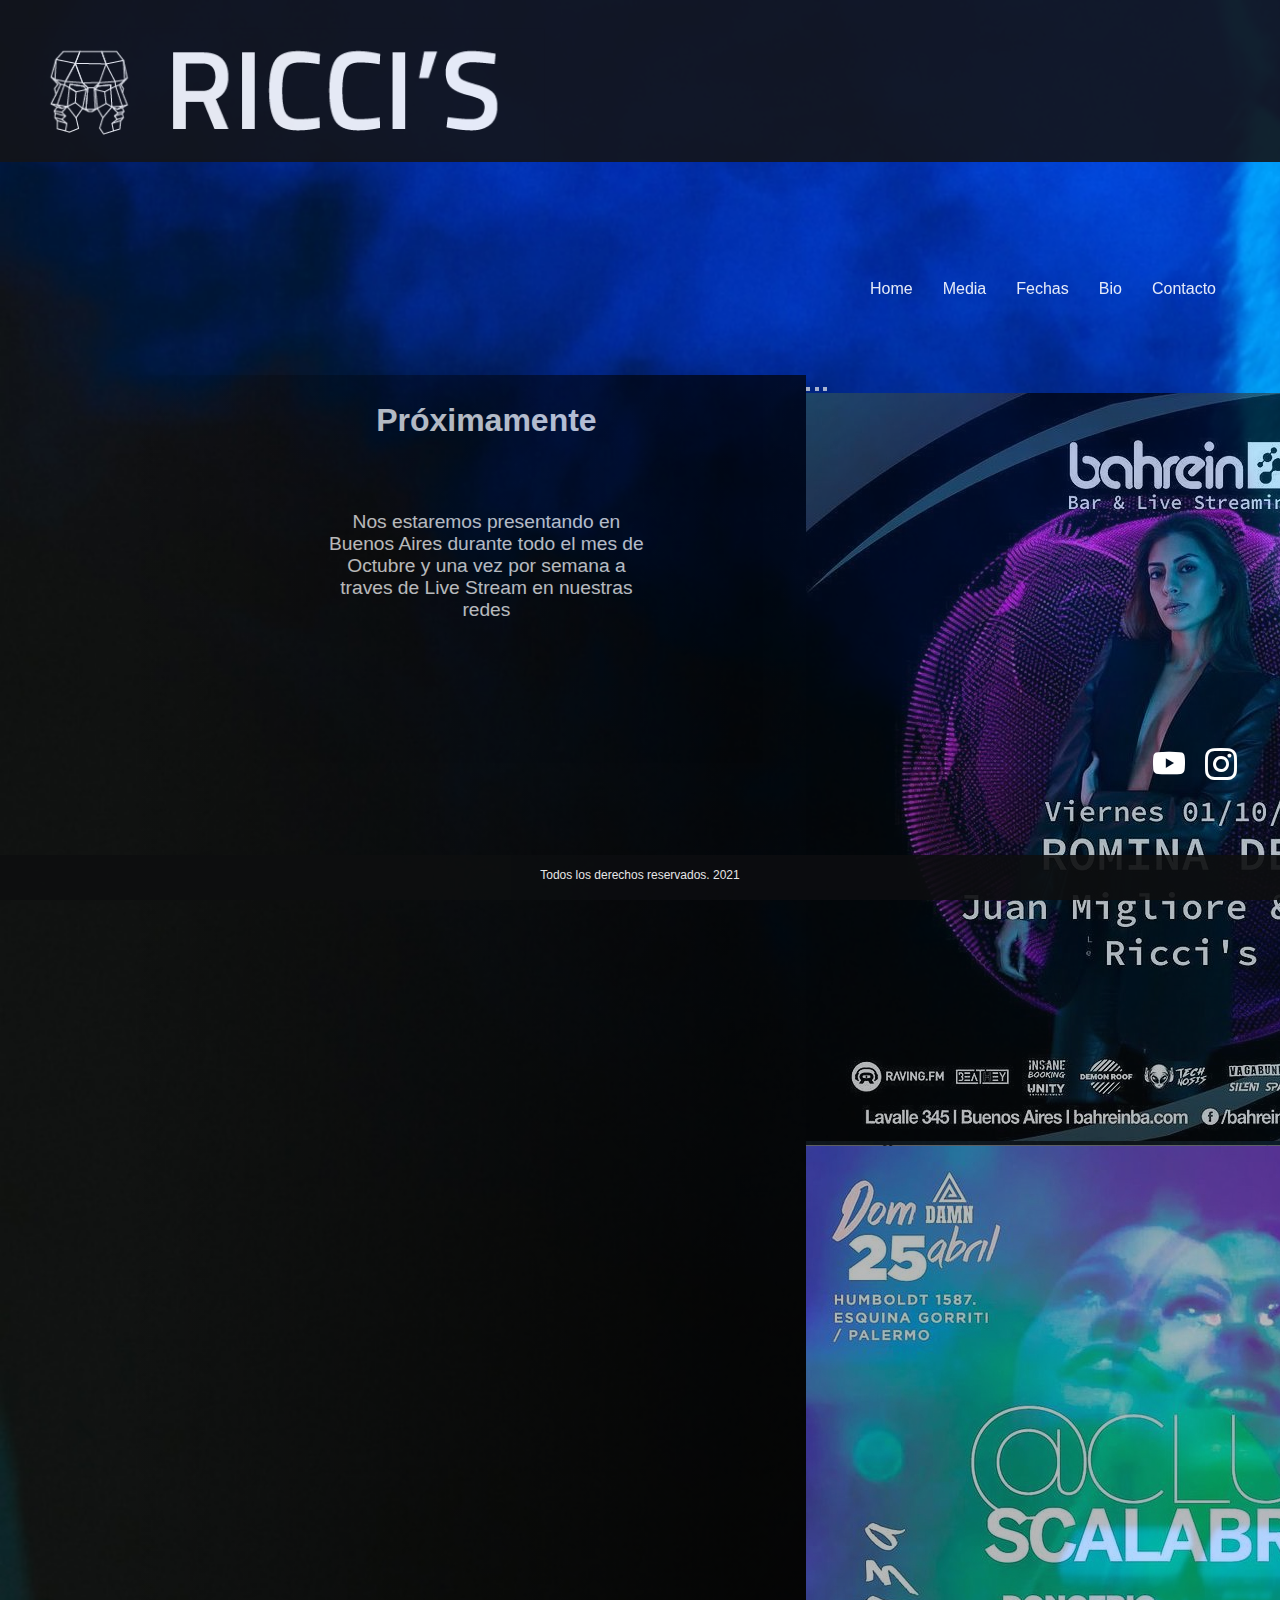
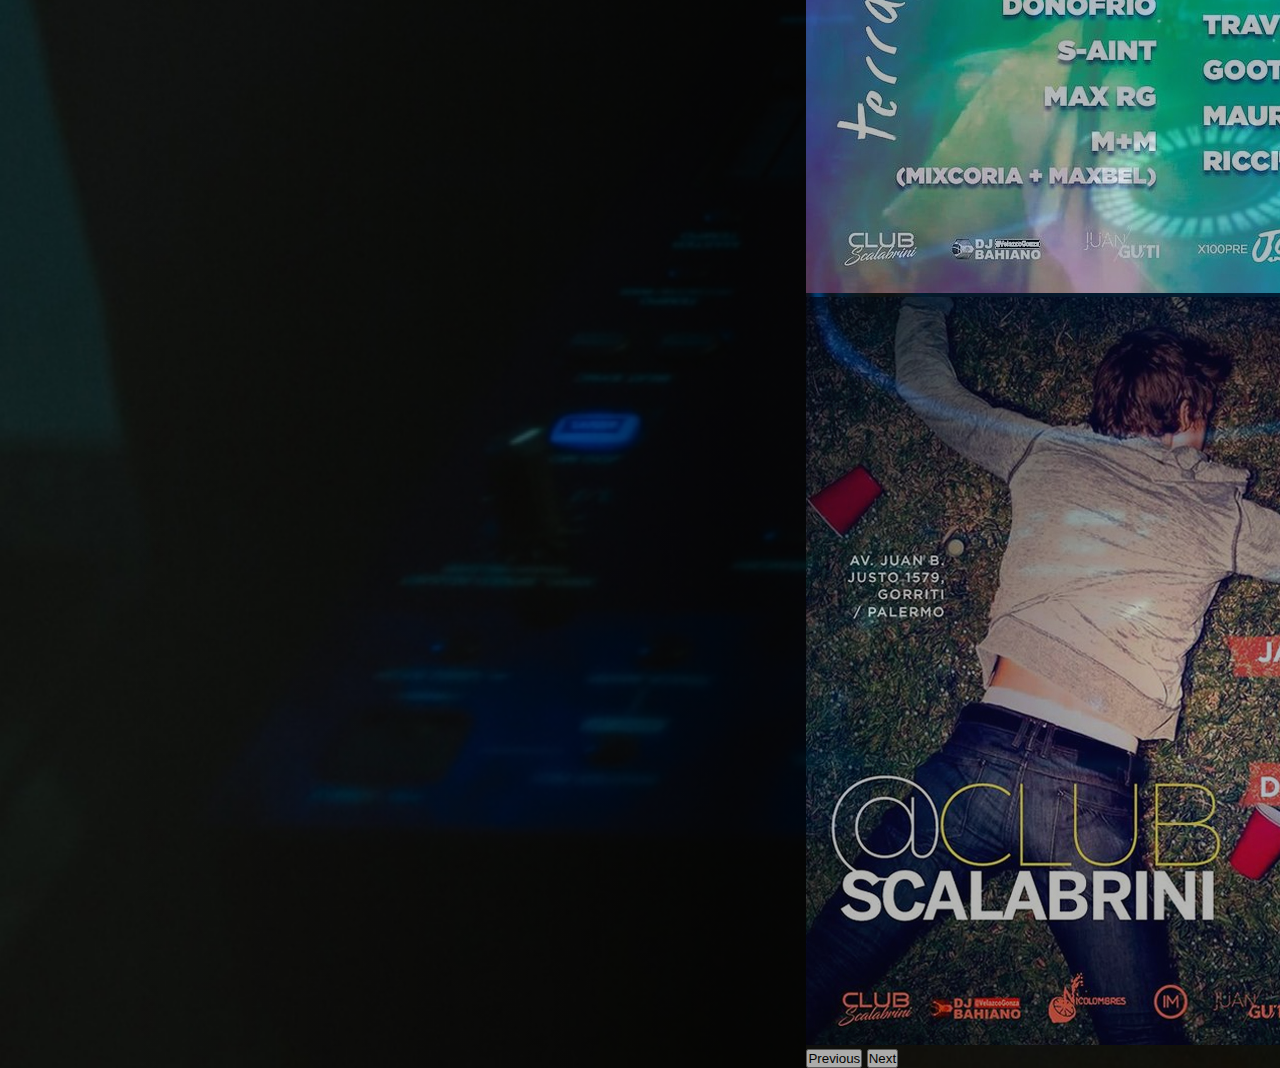
==== index.html @ ce3fe739 "primera carga" ====
<!DOCTYPE html>
<html lang="en">

<head>
    <meta charset="UTF-8">
    <meta http-equiv="X-UA-Compatible" content="IE=edge">
    <meta name="viewport" content="width=device-width, initial-scale=1.0">
    <link href="https://cdn.jsdelivr.net/npm/bootstrap@5.1.1/dist/css/bootstrap.min.css" rel="stylesheet"
        integrity="sha384-F3w7mX95PdgyTmZZMECAngseQB83DfGTowi0iMjiWaeVhAn4FJkqJByhZMI3AhiU" crossorigin="anonymous">
    <link rel="stylesheet" href="https://cdnjs.cloudflare.com/ajax/libs/animate.css/4.1.1/animate.min.css" />
    <link rel='stylesheet' href='css/estilos.css' />
    <title>Ricci's</title>
</head>

<body class="index">
    <header class="header">
        <div class="header__logo">
            <img src="img/logo1.png">
        </div>
        <nav class='header__menu'>
            <ul>
                <li>
                    <a href='index.html'>Home</a>
                </li>
                <li>
                    <a href='pages/media.html'>Media</a>
                </li>
                <li>
                    <a href='pages/fechas.html'>Fechas</a>
                </li>
                <li>
                    <a href='pages/bio.html'>Bio</a>
                </li>
                <li>
                    <a href='pages/contacto.html'>Contacto</a>
                </li>
            </ul>
        </nav>
    </header>
    <div class="contenido">
        <div class="container contenido1 animate__animated animate__fadeInLeft">
            <div class="row">
                <h1>Próximamente</h1>
                <p class="textoIndex">Nos estaremos presentando en Buenos Aires durante todo el mes de Octubre y una vez
                    por semana a traves de Live Stream en nuestras redes</p>
            </div>
        </div>
        <div class="container contenido2">
            <div class="row">
                <div id="carouselExampleIndicators" class="carousel slide" data-bs-ride="carousel">
                    <div class="carousel-indicators">
                        <button type="button" data-bs-target="#carouselExampleIndicators" data-bs-slide-to="0"
                            class="active" aria-current="true" aria-label="Slide 1"></button>
                        <button type="button" data-bs-target="#carouselExampleIndicators" data-bs-slide-to="1"
                            aria-label="Slide 2"></button>
                        <button type="button" data-bs-target="#carouselExampleIndicators" data-bs-slide-to="2"
                            aria-label="Slide 3"></button>
                    </div>
                    <div class="carousel-inner">
                        <div class="carousel-item active">
                            <img src="img/show1.jpg" class="d-block w-100" alt="en vivo en bahrein">
                        </div>
                        <div class="carousel-item">
                            <img src="img/show2.jpg" class="d-block w-100" alt="en vivo en club scalabirini">
                        </div>
                        <div class="carousel-item">
                            <img src="img/show3.jpg" class="d-block w-100" alt="en vivo en club scalabrini">
                        </div>
                    </div>
                    <button class="carousel-control-prev" type="button" data-bs-target="#carouselExampleIndicators"
                        data-bs-slide="prev">
                        <span class="carousel-control-prev-icon" aria-hidden="true"></span>
                        <span class="visually-hidden">Previous</span>
                    </button>
                    <button class="carousel-control-next" type="button" data-bs-target="#carouselExampleIndicators"
                        data-bs-slide="next">
                        <span class="carousel-control-next-icon" aria-hidden="true"></span>
                        <span class="visually-hidden">Next</span>
                    </button>
                </div>
            </div>
        </div>
        <section class="channel">
            <a class="channel__youtube" href='https://www.youtube.com/channel/UCpc52qWNZIpne5_n5Q0jDhA' target="_blank">
                <h1><i class="bi bi-youtube"></i></h1>
            </a>
        </section>
        <section class="redes">
            <a class="redes__ig" href='https://www.instagram.com/riccis.mn' target="_blank">
                <h1><i class="bi bi-instagram"></i></h1>
            </a>
        </section>
        <footer class="footer">
            <p class="footer__text">Todos los derechos reservados. 2021</p>
        </footer>
        <script src="https://cdn.jsdelivr.net/npm/bootstrap@5.1.1/dist/js/bootstrap.bundle.min.js"
            integrity="sha384-/bQdsTh/da6pkI1MST/rWKFNjaCP5gBSY4sEBT38Q/9RBh9AH40zEOg7Hlq2THRZ" crossorigin="anonymous">
        </script>
</body>

</html>
---- css/estilos.css ----
@import url("https://fonts.googleapis.com/css2?family=Open+Sans:wght@300;400;600&family=Titillium+Web:wght@300;400;600&display=swap");
@import url("https://cdn.jsdelivr.net/npm/bootstrap-icons@1.5.0/font/bootstrap-icons.css");
.textBio {
  color: aliceblue;
  text-align: center;
  display: -webkit-box;
  display: -ms-flexbox;
  display: flex;
  width: 20vw;
  padding: 8px;
  padding-left: 12px;
  opacity: 0.9;
}

.textBio p {
  text-align: left;
}

.principalBio {
  display: -webkit-box;
  display: -ms-flexbox;
  display: flex;
  height: 50vh;
  width: 40vw;
  margin: auto;
  -webkit-box-pack: center;
      -ms-flex-pack: center;
          justify-content: center;
  -webkit-box-align: center;
      -ms-flex-align: center;
          align-items: center;
  background-color: #141518;
  opacity: .9;
}

.photoBio {
  display: -webkit-box;
  display: -ms-flexbox;
  display: flex;
  height: 50vh;
  margin-top: auto;
}

.pages_bio {
  background-image: url(../img/backbio.jpg);
  background-size: cover;
}

/* +Bootstrap */
.boots {
  padding-top: 10vh;
  padding-left: 27vw;
  opacity: .7;
}

.card-body {
  background-color: #141518;
  color: white;
}

.container {
  width: 25vw;
  margin-top: 5vh;
  opacity: .7;
}

.pagesContacto {
  background-image: url(../img/back2.jpg);
  background-size: cover;
  background-blend-mode: multiply;
  opacity: .9;
}

.seccionContacto {
  background-color: #0d0e10;
  padding: 20px;
  padding-top: 0;
  width: 30vw;
  height: 45vh;
  margin: auto;
  -webkit-box-shadow: 7px 14px 14px black;
          box-shadow: 7px 14px 14px black;
}

.h2contacto {
  padding: 10px;
  margin-bottom: 5%;
}

.inputform {
  width: 99%;
  margin: auto;
  background-color: #0d0e10;
  padding: 10px;
  margin-bottom: 10px;
  border-radius: 4px;
  border: 1px solid #e2e2e2;
  color: white;
}

#consultas {
  padding-bottom: 46px;
}

.boton {
  color: white;
  width: 49%;
  height: 36px;
  background-color: #141518;
  border-radius: 4px;
  border: 1px solid #e2e2e2;
  margin-bottom: 10px;
}

.pages_media {
  background-image: url(../img/img_back2.jpg);
  background-size: cover;
}

.galeria {
  padding-left: 10vw;
  padding-top: 5vh;
}

/* GRIDS aplicado en Media */
.galeria {
  display: -ms-grid;
  display: grid;
  -ms-grid-columns: 280px;
      grid-template-columns: 280px;
  -ms-grid-rows: 158px;
      grid-template-rows: 158px;
  background-color: none;
      grid-template-areas: "box1 box1 box2 box3" "box1 box1 box6 box3" "box4 box5 box6 box7";
  grid-gap: 20px;
}

.box1 {
  -ms-grid-row: 1;
  -ms-grid-row-span: 2;
  -ms-grid-column: 1;
  -ms-grid-column-span: 2;
  grid-area: box1;
}

.box2 {
  -ms-grid-row: 1;
  -ms-grid-column: 3;
  grid-area: box2;
  -webkit-transition: -webkit-transform 1s;
  transition: -webkit-transform 1s;
  transition: transform 1s;
  transition: transform 1s, -webkit-transform 1s;
}

.box3 {
  -ms-grid-row: 1;
  -ms-grid-row-span: 2;
  -ms-grid-column: 4;
  grid-area: box3;
  -webkit-transition: -webkit-transform 1s;
  transition: -webkit-transform 1s;
  transition: transform 1s;
  transition: transform 1s, -webkit-transform 1s;
}

.box4 {
  -ms-grid-row: 3;
  -ms-grid-column: 1;
  grid-area: box4;
  -webkit-transition: -webkit-transform 1s;
  transition: -webkit-transform 1s;
  transition: transform 1s;
  transition: transform 1s, -webkit-transform 1s;
}

.box5 {
  -ms-grid-row: 3;
  -ms-grid-column: 2;
  grid-area: box5;
  -webkit-transition: -webkit-transform 1s;
  transition: -webkit-transform 1s;
  transition: transform 1s;
  transition: transform 1s, -webkit-transform 1s;
}

.box6 {
  -ms-grid-row: 2;
  -ms-grid-row-span: 2;
  -ms-grid-column: 3;
  grid-area: box6;
  -webkit-transition: -webkit-transform 1s;
  transition: -webkit-transform 1s;
  transition: transform 1s;
  transition: transform 1s, -webkit-transform 1s;
}

.box7 {
  -ms-grid-row: 3;
  -ms-grid-column: 4;
  grid-area: box7;
  -webkit-transition: -webkit-transform 1s;
  transition: -webkit-transform 1s;
  transition: transform 1s;
  transition: transform 1s, -webkit-transform 1s;
}

.efecto:hover {
  -webkit-transform: scale(1.3);
          transform: scale(1.3);
}

.fechas__tabla {
  color: white;
  font-size: 120%;
}

/* FLEXBOX */
.fechas {
  display: -webkit-box;
  display: -ms-flexbox;
  display: flex;
  -webkit-box-pack: center;
      -ms-flex-pack: center;
          justify-content: center;
}

/* Estilo Fechas */
.fechas__tabla {
  border-collapse: collapse;
}

th,
td {
  border-bottom: 1px solid white;
  padding: 15px;
}

.pages_fechas {
  background-image: url(../img/backfechas4.jpg);
  background-size: cover;
}

tr:hover {
  background-color: #141518;
  color: white;
  opacity: 0.5;
}

* {
  margin: 0;
  padding: 0;
}

.index {
  background-image: url(../img/img_back.jpg);
  background-size: cover;
  font-family: open, sans-serif;
  overflow: hidden;
}

.header {
  background-color: #141518;
  height: 18vh;
}

.header__logo {
  display: block;
  float: left;
  margin-top: 2vh;
}

.header__logo img {
  height: 15vh;
  padding: 10px;
}

.header__menu {
  display: block;
  width: 60vw;
  text-align: right;
  position: relative;
  bottom: 32px;
  font-weight: 400;
  float: right;
  margin-right: 3vw;
}

.header__menu ul li {
  list-style-type: none;
  display: inline-block;
  padding-right: 2vw;
  margin-top: 15vh;
}

a:hover {
  color: #1e0eff;
  font-weight: 500;
}

a {
  text-decoration: none;
}

a {
  color: white;
  font-weight: 400;
}

.titulo_index {
  color: white;
  margin-top: 5vh;
}

.redes {
  position: fixed;
  top: 80vh;
  left: 92vw;
}

.channel {
  position: fixed;
  top: 80vh;
  left: 88vw;
}

.footer {
  background-color: #0d0e10;
  color: white;
  text-align: center;
  height: 5vh;
  width: 100vw;
  position: fixed;
  bottom: 0;
}

.footer__text {
  font-size: 75%;
  padding-top: 1%;
}

.textoIndex {
  color: white;
  width: 50%;
  text-align: center;
  margin: auto;
  font-size: 120%;
  padding-top: 5vh;
}

.contenido {
  display: -webkit-box;
  display: -ms-flexbox;
  display: flex;
  width: 100%;
}

.contenido1 {
  width: 50%;
  padding-left: 10vw;
  padding-right: 0;
  margin-left: 3vw;
  margin-right: 0;
  background: -webkit-gradient(linear, left top, right top, color-stop(10%, transparent), color-stop(90%, black));
  background: linear-gradient(left, transparent 10%, black 90%);
}

.contenido2 {
  margin-left: 0;
}

/* Estilo de secciones */
.pages {
  background-color: #0d0e10;
}

h1 {
  color: white;
  text-align: center;
  font-size: 200%;
  font-family: titillum web, sans-serif;
  padding: 3vh;
}

h2 {
  color: white;
  text-align: center;
}

body {
  font-family: open, sans-serif !important;
}

.activo {
  color: #1e0eff;
  font-weight: 500;
}

/* Probando Opacity */
.event {
  -webkit-box-shadow: 7px 14px 14px black;
          box-shadow: 7px 14px 14px black;
  opacity: 0.9;
}

.header {
  opacity: 0.9;
}

.footer {
  opacity: 0.9;
}

/* Bootstrap */
i:hover {
  color: #1e0eff;
}

nav .header__menu {
  display: -webkit-box;
  display: -ms-flexbox;
  display: flex;
  -webkit-box-pack: center;
      -ms-flex-pack: center;
          justify-content: center;
  -webkit-box-align: center;
      -ms-flex-align: center;
          align-items: center;
  margin-top: 2vh !important;
}

/* Probando Media Queries */
@media (max-width: 768px) {
  .index {
    background-image: none;
    background-color: #0d0e10;
    overflow-x: hidden;
  }
  .header__menu {
    display: block;
    width: 100%;
    background-color: #0d0e10;
    padding-top: 2vh;
    float: right;
    margin-left: 0;
    text-align: center;
  }
  nav {
    margin-top: 6vh;
    margin-right: 0;
  }
  .header__menu ul {
    margin: 0;
  }
  .header__menu ul li {
    margin-top: 0;
    margin-left: 0;
    padding-right: 7%;
  }
  .header__logo {
    display: block;
    width: 100vw;
  }
  .header__logo img {
    padding: 0;
  }
  .header__menu ul {
    margin-top: 5px;
  }
  .container {
    width: 70vw;
    margin-top: 15vh;
    margin-left: 0;
  }
  .redes {
    position: fixed;
    top: 80vh;
    left: 25%;
  }
  .channel {
    position: fixed;
    top: 80vh;
    left: 50%;
  }
}
/*# sourceMappingURL=estilos.css.map */
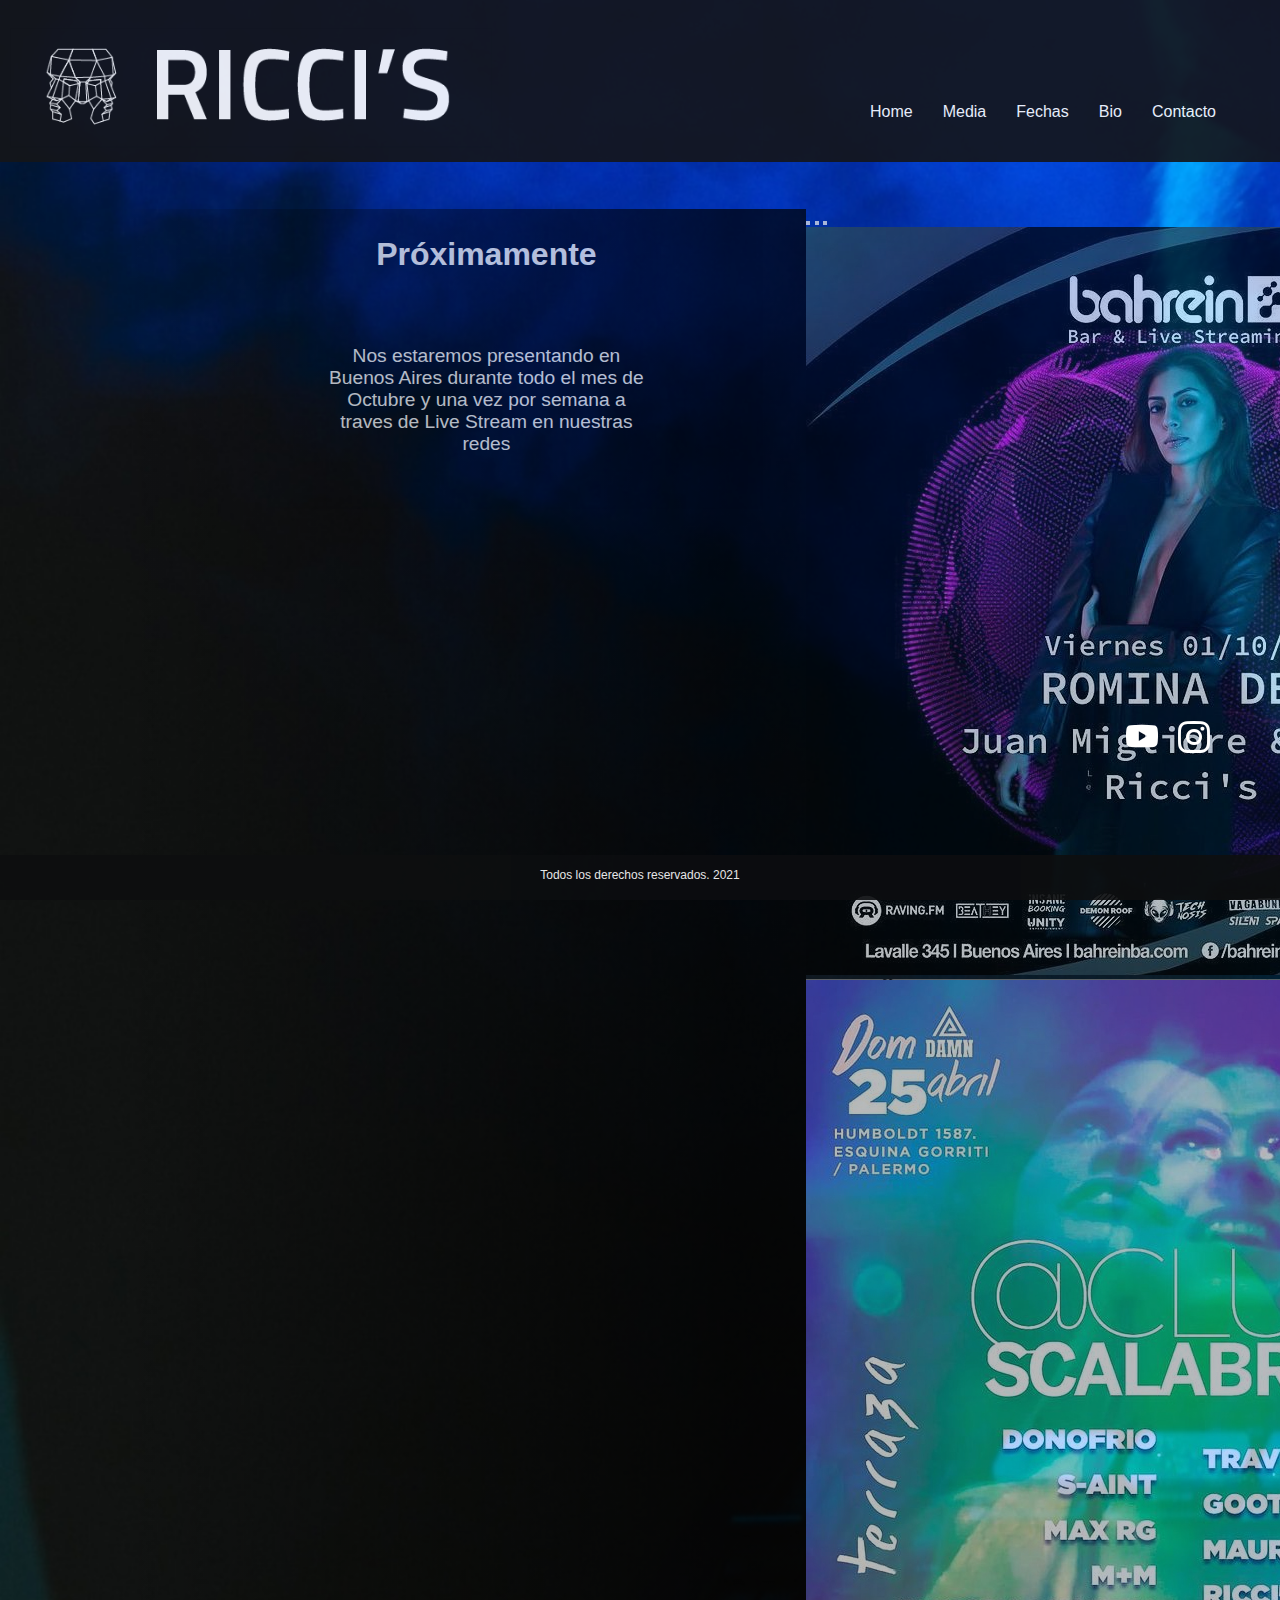
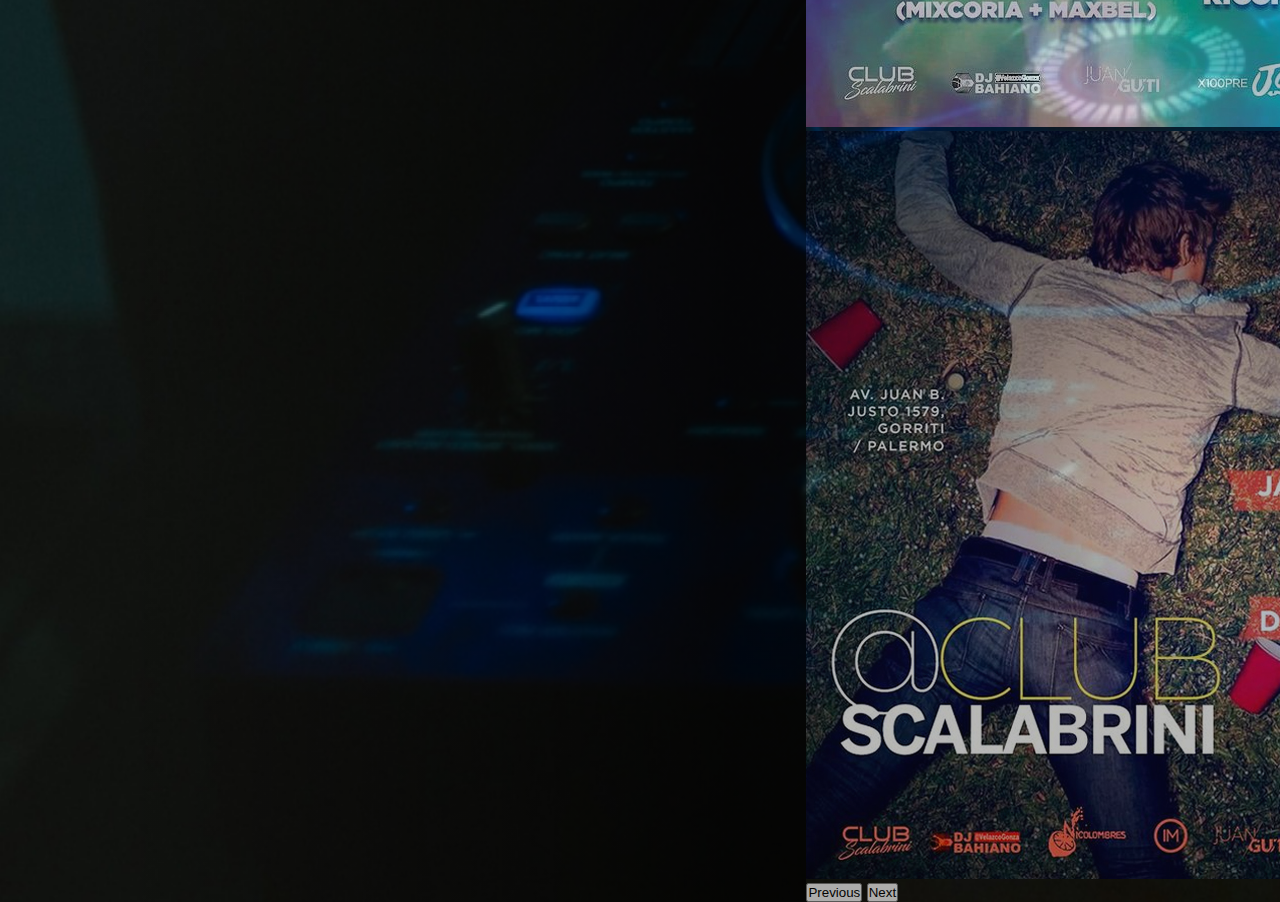
==== commit c54835f8: "pre entrega 4" ====
--- a/index.html
+++ b/index.html
@@ -4,12 +4,14 @@
 <head>
     <meta charset="UTF-8">
     <meta http-equiv="X-UA-Compatible" content="IE=edge">
+    <meta name="description" content="Pagina Oficial de Ricci's Dj">
+    <meta name="keywords" content="Tecno, Tecno-Melodic, House music, Progressive house, dj">
     <meta name="viewport" content="width=device-width, initial-scale=1.0">
     <link href="https://cdn.jsdelivr.net/npm/bootstrap@5.1.1/dist/css/bootstrap.min.css" rel="stylesheet"
         integrity="sha384-F3w7mX95PdgyTmZZMECAngseQB83DfGTowi0iMjiWaeVhAn4FJkqJByhZMI3AhiU" crossorigin="anonymous">
     <link rel="stylesheet" href="https://cdnjs.cloudflare.com/ajax/libs/animate.css/4.1.1/animate.min.css" />
     <link rel='stylesheet' href='css/estilos.css' />
-    <title>Ricci's</title>
+    <title>Ricci's | Official Web Site</title>
 </head>
 
 <body class="index">
@@ -37,6 +39,7 @@
             </ul>
         </nav>
     </header>
+
     <div class="contenido">
         <div class="container contenido1 animate__animated animate__fadeInLeft">
             <div class="row">
@@ -80,16 +83,18 @@
                 </div>
             </div>
         </div>
-        <section class="channel">
-            <a class="channel__youtube" href='https://www.youtube.com/channel/UCpc52qWNZIpne5_n5Q0jDhA' target="_blank">
-                <h1><i class="bi bi-youtube"></i></h1>
-            </a>
-        </section>
-        <section class="redes">
-            <a class="redes__ig" href='https://www.instagram.com/riccis.mn' target="_blank">
-                <h1><i class="bi bi-instagram"></i></h1>
-            </a>
-        </section>
+        <div class="follow">
+            <div class="channel">
+                <a class="channel__youtube" href='https://www.youtube.com/channel/UCpc52qWNZIpne5_n5Q0jDhA' target="_blank">
+                    <i class="bi bi-youtube"></i>
+                </a>
+            </div>
+            <div class="redes">
+                <a class="redes__ig" href='https://www.instagram.com/riccis.mn' target="_blank">
+                    <i class="bi bi-instagram"></i>
+                </a>
+            </div>
+        </div>
         <footer class="footer">
             <p class="footer__text">Todos los derechos reservados. 2021</p>
         </footer>
--- a/css/estilos.css
+++ b/css/estilos.css
@@ -273,13 +273,12 @@
 }
 
 .header__logo img {
-  height: 15vh;
+  height: 13.5vh;
   padding: 10px;
 }
 
 .header__menu {
   display: block;
-  width: 60vw;
   text-align: right;
   position: relative;
   bottom: 32px;
@@ -384,6 +383,10 @@
   padding: 3vh;
 }
 
+i {
+  font-size: 200%;
+}
+
 h2 {
   color: white;
   text-align: center;
@@ -399,12 +402,6 @@
 }
 
 /* Probando Opacity */
-.event {
-  -webkit-box-shadow: 7px 14px 14px black;
-          box-shadow: 7px 14px 14px black;
-  opacity: 0.9;
-}
-
 .header {
   opacity: 0.9;
 }
@@ -418,71 +415,91 @@
   color: #1e0eff;
 }
 
-nav .header__menu {
-  display: -webkit-box;
-  display: -ms-flexbox;
-  display: flex;
-  -webkit-box-pack: center;
-      -ms-flex-pack: center;
-          justify-content: center;
-  -webkit-box-align: center;
-      -ms-flex-align: center;
-          align-items: center;
-  margin-top: 2vh !important;
-}
-
-/* Probando Media Queries */
+/* Media Queries */
 @media (max-width: 768px) {
   .index {
+    background-color: #0d0e10;
     background-image: none;
-    background-color: #0d0e10;
+    overflow: scroll;
     overflow-x: hidden;
   }
   .header__menu {
-    display: block;
+    display: -webkit-box;
+    display: -ms-flexbox;
+    display: flex;
+    -webkit-box-orient: vertical;
+    -webkit-box-direction: normal;
+        -ms-flex-direction: column;
+            flex-direction: column;
+    text-align: left;
+    position: none;
+    float: none;
+    width: 60%;
+  }
+  .header__menu ul li {
+    margin-top: 2vh;
+  }
+  ul {
+    display: -webkit-box;
+    display: -ms-flexbox;
+    display: flex;
+    -webkit-box-orient: vertical;
+    -webkit-box-direction: normal;
+        -ms-flex-direction: column;
+            flex-direction: column;
+    margin-top: 5vh;
+  }
+  .contenido {
+    -webkit-box-orient: vertical;
+    -webkit-box-direction: normal;
+        -ms-flex-direction: column;
+            flex-direction: column;
+  }
+  .contenido1 {
     width: 100%;
-    background-color: #0d0e10;
-    padding-top: 2vh;
-    float: right;
-    margin-left: 0;
-    text-align: center;
-  }
-  nav {
-    margin-top: 6vh;
-    margin-right: 0;
-  }
-  .header__menu ul {
-    margin: 0;
-  }
-  .header__menu ul li {
-    margin-top: 0;
-    margin-left: 0;
-    padding-right: 7%;
-  }
-  .header__logo {
-    display: block;
-    width: 100vw;
-  }
-  .header__logo img {
-    padding: 0;
-  }
-  .header__menu ul {
-    margin-top: 5px;
-  }
-  .container {
-    width: 70vw;
-    margin-top: 15vh;
-    margin-left: 0;
+    margin-top: 25vh;
+  }
+  .contenido2 {
+    width: 100%;
+    margin-left: auto;
+  }
+  .follow {
+    display: -webkit-box;
+    display: -ms-flexbox;
+    display: flex;
+    -webkit-box-orient: horizontal;
+    -webkit-box-direction: normal;
+        -ms-flex-direction: row;
+            flex-direction: row;
+    height: 10vh;
+    margin-top: 5vh;
+    margin-bottom: 5vh;
   }
   .redes {
-    position: fixed;
-    top: 80vh;
-    left: 25%;
+    display: -webkit-box;
+    display: -ms-flexbox;
+    display: flex;
+    -webkit-box-orient: vertical;
+    -webkit-box-direction: normal;
+        -ms-flex-direction: column;
+            flex-direction: column;
+    position: static;
+    width: 48%;
   }
   .channel {
-    position: fixed;
-    top: 80vh;
-    left: 50%;
+    display: -webkit-box;
+    display: -ms-flexbox;
+    display: flex;
+    -webkit-box-orient: vertical;
+    -webkit-box-direction: normal;
+        -ms-flex-direction: column;
+            flex-direction: column;
+    position: static;
+    width: 48%;
+    -webkit-box-align: end;
+        -ms-flex-align: end;
+            align-items: flex-end;
+    margin-right: 4%;
   }
 }
 /*# sourceMappingURL=estilos.css.map */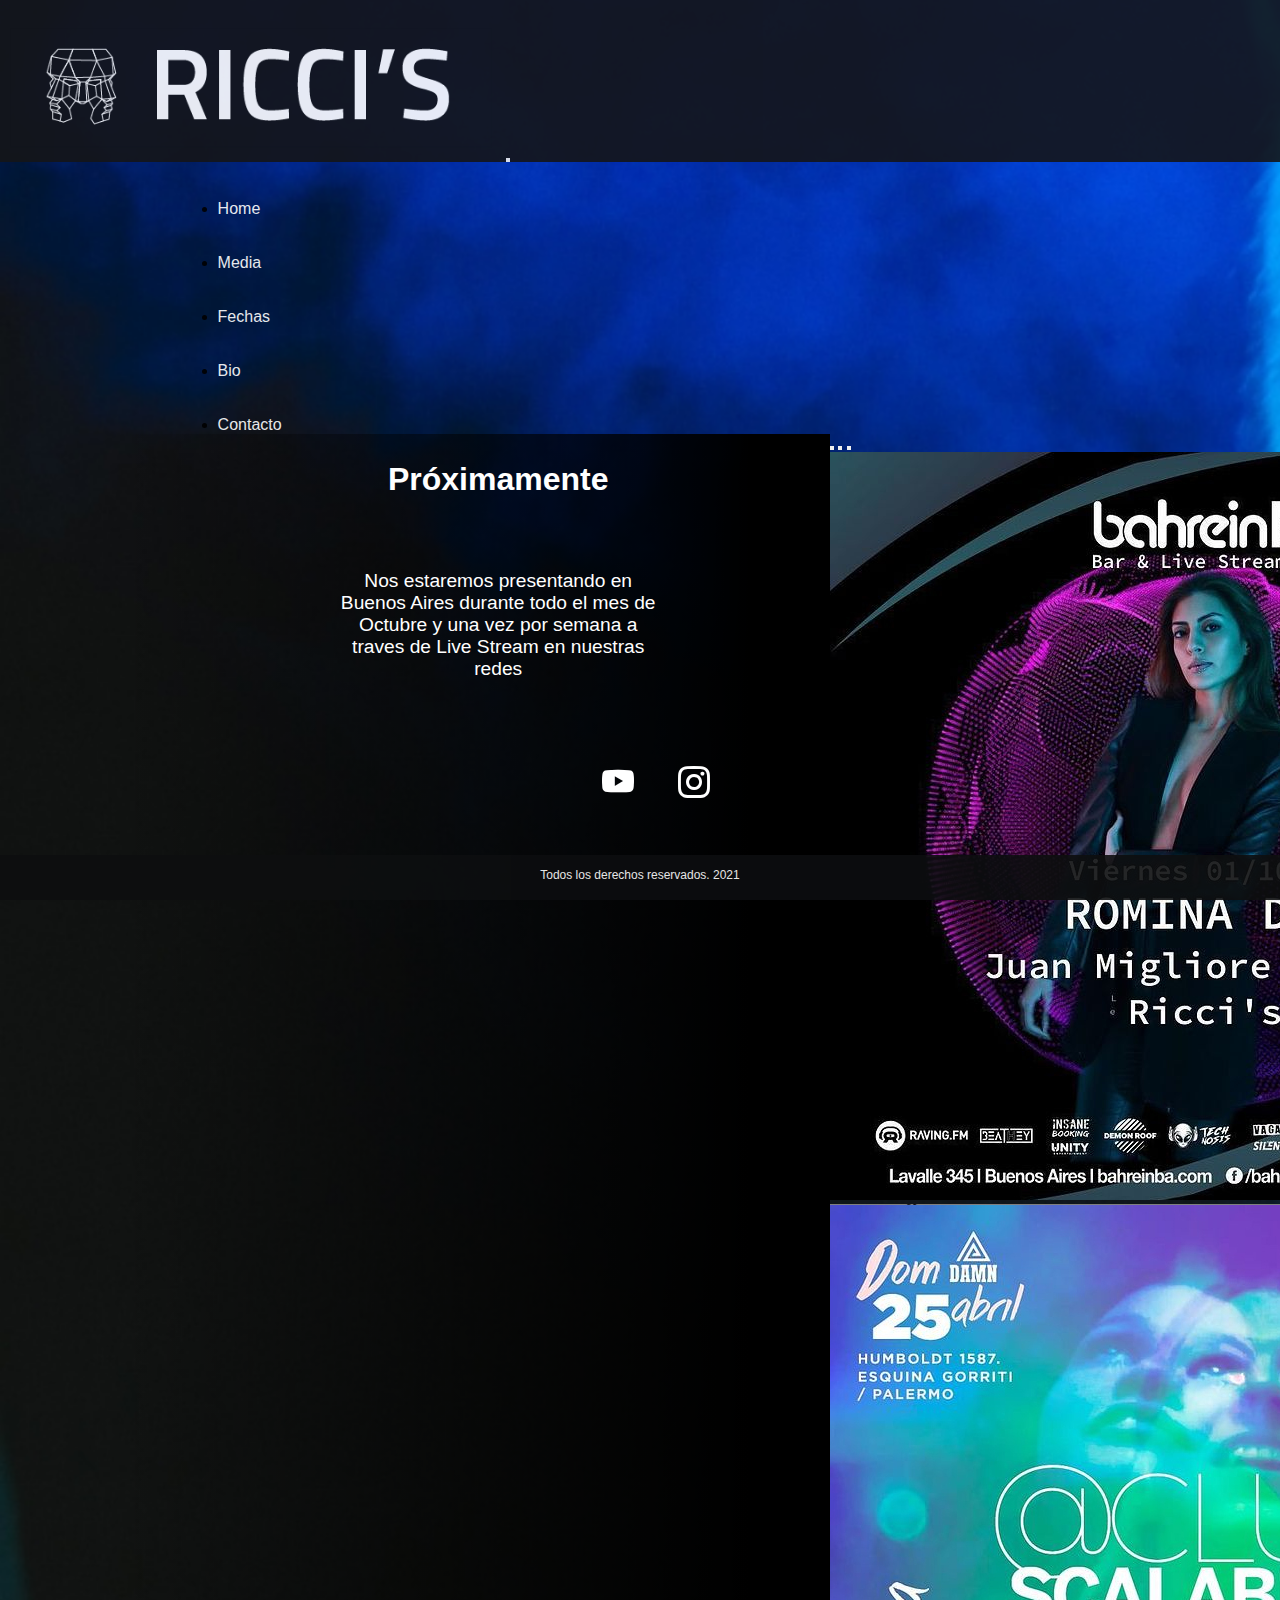
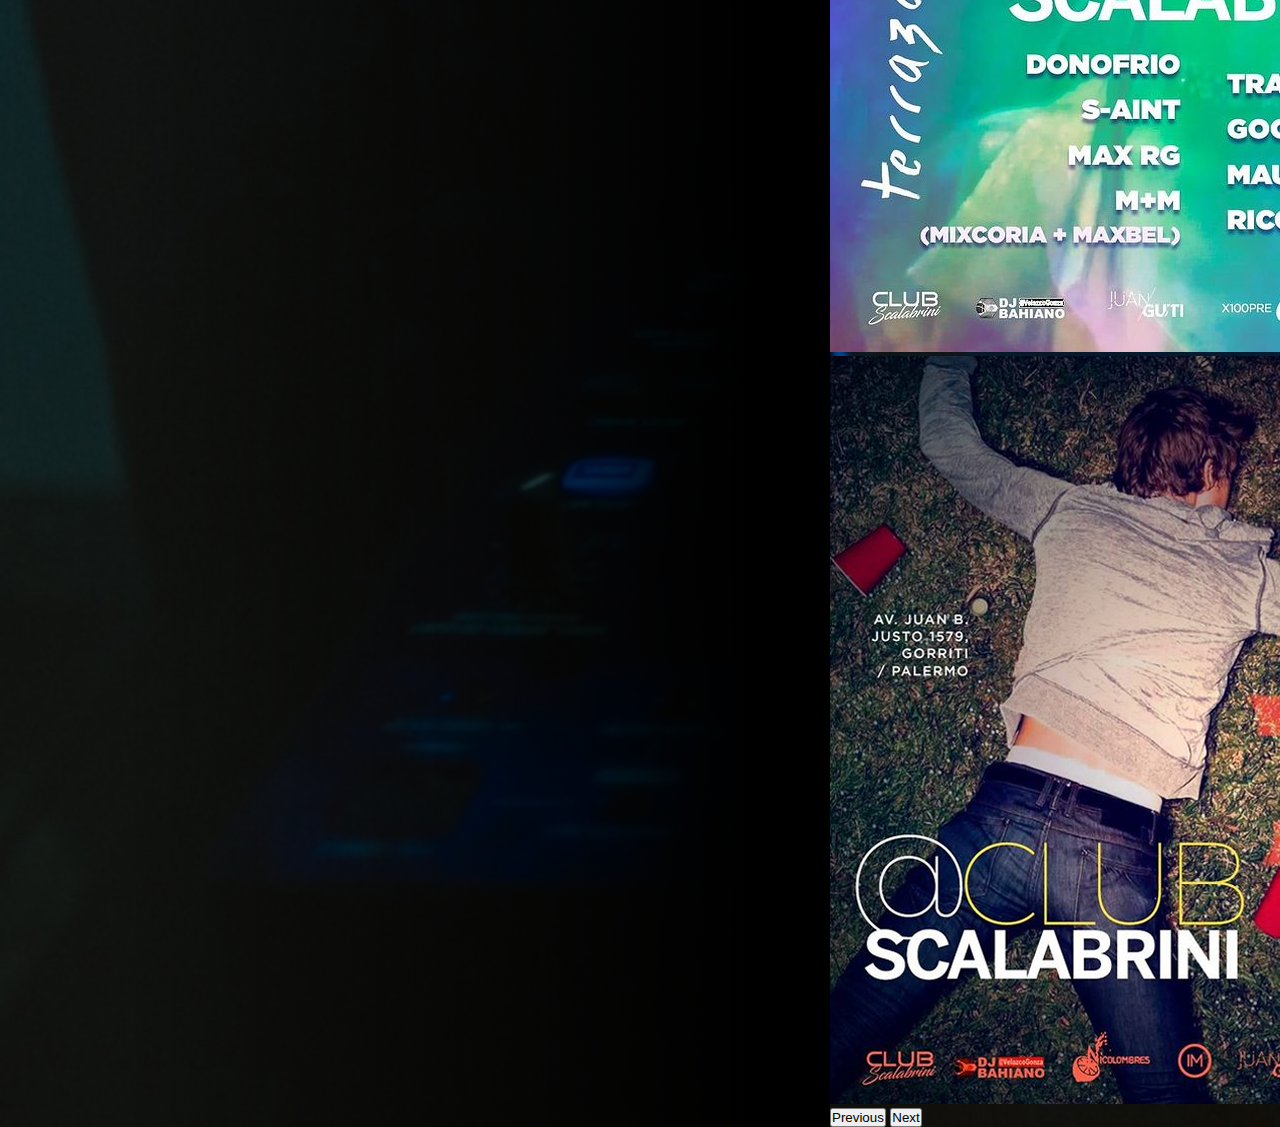
==== commit daa5b081: "entrega final" ====
--- a/index.html
+++ b/index.html
@@ -16,30 +16,38 @@
 
 <body class="index">
     <header class="header">
-        <div class="header__logo">
-            <img src="img/logo1.png">
-        </div>
-        <nav class='header__menu'>
-            <ul>
-                <li>
-                    <a href='index.html'>Home</a>
-                </li>
-                <li>
-                    <a href='pages/media.html'>Media</a>
-                </li>
-                <li>
-                    <a href='pages/fechas.html'>Fechas</a>
-                </li>
-                <li>
-                    <a href='pages/bio.html'>Bio</a>
-                </li>
-                <li>
-                    <a href='pages/contacto.html'>Contacto</a>
-                </li>
-            </ul>
+        <nav class="navbar navbar-expand-lg navbar-dark">
+            <div class="container-fluid header__logo">
+                <a class="navbar-brand" href="#">
+                    <img src="img/logo1.png">
+                </a>
+                <button class="navbar-toggler" type="button" data-bs-toggle="collapse" data-bs-target="#navbarNav"
+                    aria-controls="navbarNav" aria-expanded="false" aria-label="Toggle navigation">
+                    <span class="navbar-toggler-icon"></span>
+                </button>
+                <div class="collapse navbar-collapse" id="navbarNav">
+                    <ul class="navbar-nav">
+                        <li class="nav-item">
+                            <a class="nav-link active" aria-current="page" href="#">Home</a>
+                        </li>
+                        <li class="nav-item">
+                            <a class="nav-link" href="pages/media.html">Media</a>
+                        </li>
+                        <li class="nav-item">
+                            <a class="nav-link" href="pages/fechas.html">Fechas</a>
+                        </li>
+                        <li class="nav-item">
+                            <a class="nav-link" href="pages/bio.html">Bio</a>
+                        </li>
+                        <li class="nav-item">
+                            <a class="nav-link" href="pages/contacto.html">Contacto</a>
+                        </li>
+
+                    </ul>
+                </div>
+            </div>
         </nav>
     </header>
-
     <div class="contenido">
         <div class="container contenido1 animate__animated animate__fadeInLeft">
             <div class="row">
@@ -85,7 +93,8 @@
         </div>
         <div class="follow">
             <div class="channel">
-                <a class="channel__youtube" href='https://www.youtube.com/channel/UCpc52qWNZIpne5_n5Q0jDhA' target="_blank">
+                <a class="channel__youtube" href='https://www.youtube.com/channel/UCpc52qWNZIpne5_n5Q0jDhA'
+                    target="_blank">
                     <i class="bi bi-youtube"></i>
                 </a>
             </div>
--- a/css/estilos.css
+++ b/css/estilos.css
@@ -6,7 +6,7 @@
   display: -webkit-box;
   display: -ms-flexbox;
   display: flex;
-  width: 20vw;
+  width: auto;
   padding: 8px;
   padding-left: 12px;
   opacity: 0.9;
@@ -20,8 +20,8 @@
   display: -webkit-box;
   display: -ms-flexbox;
   display: flex;
-  height: 50vh;
-  width: 40vw;
+  height: 40%;
+  width: 60%;
   margin: auto;
   -webkit-box-pack: center;
       -ms-flex-pack: center;
@@ -39,6 +39,9 @@
   display: flex;
   height: 50vh;
   margin-top: auto;
+  -webkit-box-pack: center;
+      -ms-flex-pack: center;
+          justify-content: center;
 }
 
 .pages_bio {
@@ -46,22 +49,18 @@
   background-size: cover;
 }
 
-/* +Bootstrap */
-.boots {
-  padding-top: 10vh;
-  padding-left: 27vw;
-  opacity: .7;
-}
-
-.card-body {
-  background-color: #141518;
-  color: white;
-}
-
-.container {
-  width: 25vw;
-  margin-top: 5vh;
-  opacity: .7;
+/* Media Queries */
+@media (max-width: 768px) {
+  .principalBio {
+    -webkit-box-orient: vertical;
+    -webkit-box-direction: normal;
+        -ms-flex-direction: column;
+            flex-direction: column;
+  }
+  .photoBio {
+    width: 50vw;
+    height: auto;
+  }
 }
 
 .pagesContacto {
@@ -75,8 +74,7 @@
   background-color: #0d0e10;
   padding: 20px;
   padding-top: 0;
-  width: 30vw;
-  height: 45vh;
+  width: 50vw;
   margin: auto;
   -webkit-box-shadow: 7px 14px 14px black;
           box-shadow: 7px 14px 14px black;
@@ -84,7 +82,7 @@
 
 .h2contacto {
   padding: 10px;
-  margin-bottom: 5%;
+  margin-bottom: 1%;
 }
 
 .inputform {
@@ -112,42 +110,38 @@
   margin-bottom: 10px;
 }
 
+/* Media Queries */
+@media (max-width: 768px) {
+  .seccionContacto {
+    width: 80vw;
+  }
+}
+
 .pages_media {
   background-image: url(../img/img_back2.jpg);
   background-size: cover;
 }
 
 .galeria {
-  padding-left: 10vw;
-  padding-top: 5vh;
-}
-
-/* GRIDS aplicado en Media */
-.galeria {
+  padding-top: 2vh;
+  width: 80%;
+}
+
+.cont {
   display: -ms-grid;
   display: grid;
-  -ms-grid-columns: 280px;
-      grid-template-columns: 280px;
-  -ms-grid-rows: 158px;
-      grid-template-rows: 158px;
-  background-color: none;
-      grid-template-areas: "box1 box1 box2 box3"- "box1 box1 box6 box3"- "box4 box5 box6 box7";
-  grid-gap: 20px;
-}
-
+  width: 100%;
+  -webkit-box-pack: center;
+      -ms-flex-pack: center;
+          justify-content: center;
+}
+
+/* GRIDS aplicado en Media */
 .box1 {
-  -ms-grid-row: 1;
-  -ms-grid-row-span: 2;
-  -ms-grid-column: 1;
-  -ms-grid-column-span: 2;
   grid-area: box1;
 }
 
 .box2 {
-  -ms-grid-row: 1;
-  -ms-grid-column: 3;
   grid-area: box2;
   -webkit-transition: -webkit-transform 1s;
   transition: -webkit-transform 1s;
@@ -156,9 +150,6 @@
 }
 
 .box3 {
-  -ms-grid-row: 1;
-  -ms-grid-row-span: 2;
-  -ms-grid-column: 4;
   grid-area: box3;
   -webkit-transition: -webkit-transform 1s;
   transition: -webkit-transform 1s;
@@ -167,8 +158,6 @@
 }
 
 .box4 {
-  -ms-grid-row: 3;
-  -ms-grid-column: 1;
   grid-area: box4;
   -webkit-transition: -webkit-transform 1s;
   transition: -webkit-transform 1s;
@@ -177,8 +166,6 @@
 }
 
 .box5 {
-  -ms-grid-row: 3;
-  -ms-grid-column: 2;
   grid-area: box5;
   -webkit-transition: -webkit-transform 1s;
   transition: -webkit-transform 1s;
@@ -187,9 +174,6 @@
 }
 
 .box6 {
-  -ms-grid-row: 2;
-  -ms-grid-row-span: 2;
-  -ms-grid-column: 3;
   grid-area: box6;
   -webkit-transition: -webkit-transform 1s;
   transition: -webkit-transform 1s;
@@ -198,8 +182,6 @@
 }
 
 .box7 {
-  -ms-grid-row: 3;
-  -ms-grid-column: 4;
   grid-area: box7;
   -webkit-transition: -webkit-transform 1s;
   transition: -webkit-transform 1s;
@@ -210,6 +192,89 @@
 .efecto:hover {
   -webkit-transform: scale(1.3);
           transform: scale(1.3);
+}
+
+/* Media Queries */
+@media (max-width: 768px) {
+  .pages_media {
+    background-color: #0d0e10;
+    background-image: none;
+    overflow: scroll;
+    overflow-x: hidden;
+    width: 100%;
+  }
+  .header {
+    display: -webkit-box;
+    display: -ms-flexbox;
+    display: flex;
+    -webkit-box-orient: vertical;
+    -webkit-box-direction: normal;
+        -ms-flex-direction: column;
+            flex-direction: column;
+    width: 100%;
+  }
+  .header__menu {
+    display: -webkit-box;
+    display: -ms-flexbox;
+    display: flex;
+    -webkit-box-orient: vertical;
+    -webkit-box-direction: normal;
+        -ms-flex-direction: column;
+            flex-direction: column;
+    text-align: left;
+    position: none;
+    float: none;
+    width: 60%;
+  }
+  .header__menu ul li {
+    margin-top: 2vh;
+  }
+  ul {
+    display: -webkit-box;
+    display: -ms-flexbox;
+    display: flex;
+    -webkit-box-orient: vertical;
+    -webkit-box-direction: normal;
+        -ms-flex-direction: column;
+            flex-direction: column;
+    margin-top: 5vh;
+  }
+}
+
+@media only screen and (min-width: 1024px) {
+  .galeria {
+    display: -ms-grid;
+    display: grid;
+    -ms-grid-columns: 280px;
+        grid-template-columns: 280px;
+    -ms-grid-rows: 158px;
+        grid-template-rows: 158px;
+    background-color: none;
+        grid-template-areas: "box1 box1 box2 box3"+ "box1 box1 box6 box3"+ "box4 box5 box6 box7";
+    grid-gap: 20px;
+  }
+}
+
+@media only screen and (max-width: 1024px) {
+  .galeria {
+    display: -webkit-box;
+    display: -ms-flexbox;
+    display: flex;
+    -webkit-box-orient: vertical;
+    -webkit-box-direction: normal;
+        -ms-flex-direction: column;
+            flex-direction: column;
+    -webkit-box-align: center;
+        -ms-flex-align: center;
+            align-items: center;
+    padding-left: 0;
+    padding-top: 30vh;
+  }
+  .efecto {
+    margin-top: 2vh;
+  }
 }
 
 .fechas__tabla {
@@ -249,6 +314,45 @@
   opacity: 0.5;
 }
 
+/* Media Queries */
+@media (max-width: 768px) {
+  .pages_fechas {
+    background-color: #0d0e10;
+    background-image: none;
+    overflow: scroll;
+    overflow-x: hidden;
+  }
+  .header__menu {
+    display: -webkit-box;
+    display: -ms-flexbox;
+    display: flex;
+    -webkit-box-orient: vertical;
+    -webkit-box-direction: normal;
+        -ms-flex-direction: column;
+            flex-direction: column;
+    text-align: left;
+    position: none;
+    float: none;
+    width: 60%;
+  }
+  .header__menu ul li {
+    margin-top: 2vh;
+  }
+  ul {
+    display: -webkit-box;
+    display: -ms-flexbox;
+    display: flex;
+    -webkit-box-orient: vertical;
+    -webkit-box-direction: normal;
+        -ms-flex-direction: column;
+            flex-direction: column;
+    margin-top: 5vh;
+  }
+  h1 {
+    margin-top: 25vh;
+  }
+}
+
 * {
   margin: 0;
   padding: 0;
@@ -316,13 +420,15 @@
 .redes {
   position: fixed;
   top: 80vh;
-  left: 92vw;
+  left: 53vw;
+  margin-top: 5vh;
 }
 
 .channel {
   position: fixed;
   top: 80vh;
-  left: 88vw;
+  left: 47vw;
+  margin-top: 5vh;
 }
 
 .footer {
@@ -354,10 +460,14 @@
   display: -ms-flexbox;
   display: flex;
   width: 100%;
+  -webkit-box-pack: center;
+      -ms-flex-pack: center;
+          justify-content: center;
+  margin-top: 2vh;
 }
 
 .contenido1 {
-  width: 50%;
+  width: 60%;
   padding-left: 10vw;
   padding-right: 0;
   margin-left: 3vw;
@@ -368,6 +478,20 @@
 
 .contenido2 {
   margin-left: 0;
+  max-width: 450px;
+}
+
+.follow {
+  display: -webkit-box;
+  display: -ms-flexbox;
+  display: flex;
+  -webkit-box-orient: horizontal;
+  -webkit-box-direction: normal;
+      -ms-flex-direction: row;
+          flex-direction: row;
+  height: 10vh;
+  margin-top: 5vh;
+  margin-bottom: 2vh;
 }
 
 /* Estilo de secciones */
@@ -413,6 +537,19 @@
 /* Bootstrap */
 i:hover {
   color: #1e0eff;
+}
+
+a.navbar-brand {
+  width: 50%;
+}
+
+.navbar-nav {
+  margin-left: 15vw;
+}
+
+.nav-item {
+  margin-left: 2vw;
+  padding-top: 4vh;
 }
 
 /* Media Queries */
@@ -454,14 +591,20 @@
     -webkit-box-direction: normal;
         -ms-flex-direction: column;
             flex-direction: column;
+    overflow-x: hidden;
   }
   .contenido1 {
     width: 100%;
     margin-top: 25vh;
+    margin-bottom: 5vh;
+    padding-left: 0;
+    margin-left: 0;
   }
   .contenido2 {
     width: 100%;
-    margin-left: auto;
+  }
+  .textoIndex {
+    width: 70%;
   }
   .follow {
     display: -webkit-box;
@@ -485,6 +628,7 @@
             flex-direction: column;
     position: static;
     width: 48%;
+    margin-top: 0;
   }
   .channel {
     display: -webkit-box;
@@ -500,6 +644,10 @@
         -ms-flex-align: end;
             align-items: flex-end;
     margin-right: 4%;
+    margin-top: 0;
+  }
+  a.navbar-brand {
+    width: auto;
   }
 }
 /*# sourceMappingURL=estilos.css.map */